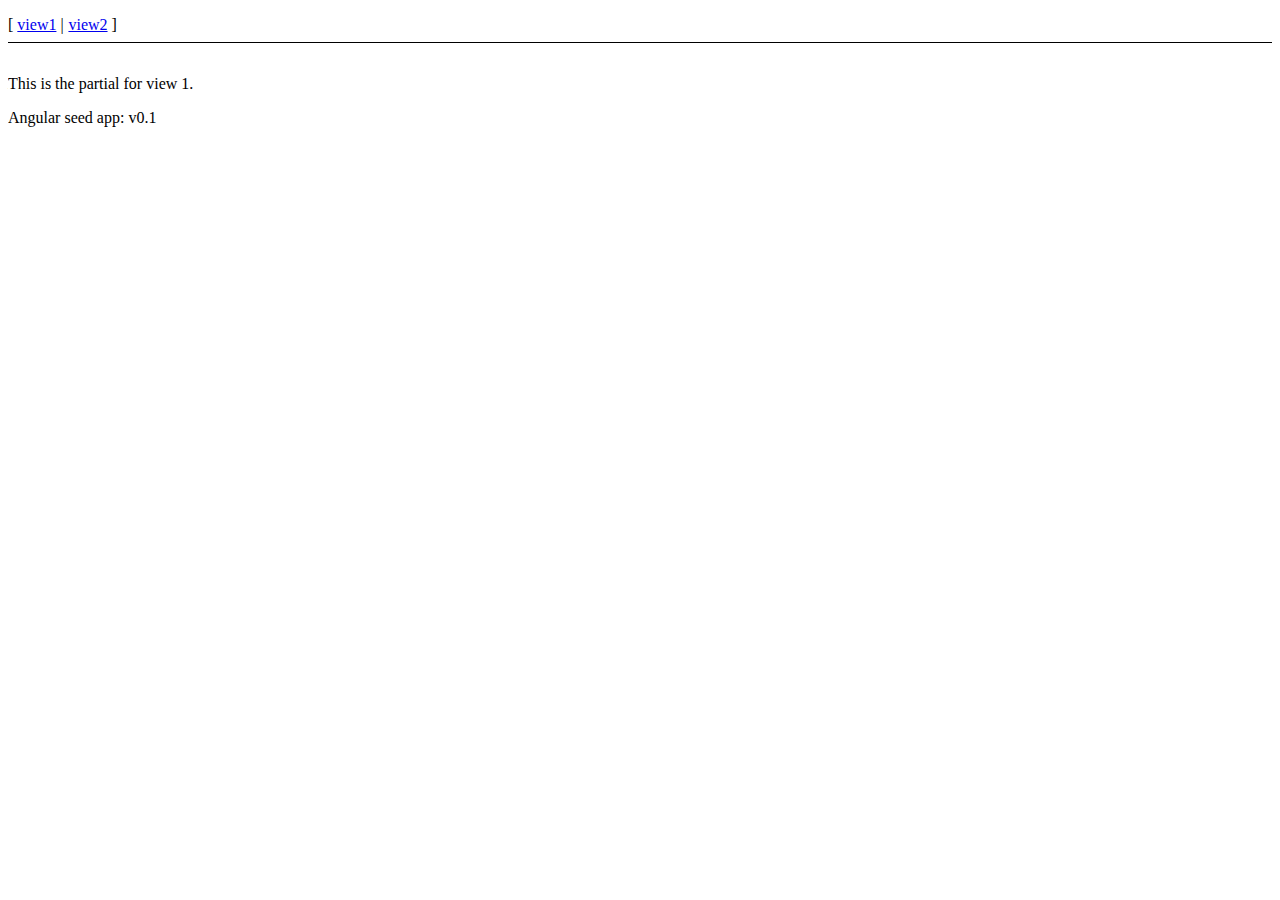
==== app/index.html @ 50238390 "Initial Commit" ====
<!doctype html>
<html lang="en" ng-app="myApp">
<head>
  <meta charset="utf-8">
  <title>My AngularJS App</title>
  <link rel="stylesheet" href="css/app.css"/>
</head>
<body>
  <ul class="menu">
    <li><a href="#/view1">view1</a></li>
    <li><a href="#/view2">view2</a></li>
  </ul>

  <div ng-view></div>

  <div>Angular seed app: v<span app-version></span></div>

  <!-- In production use:
  <script src="//ajax.googleapis.com/ajax/libs/angularjs/1.0.7/angular.min.js"></script>
  -->
  <script src="lib/angular/angular.js"></script>
  <script src="lib/angular/angular-route.js"></script>
  <script src="js/app.js"></script>
  <script src="js/services.js"></script>
  <script src="js/controllers.js"></script>
  <script src="js/filters.js"></script>
  <script src="js/directives.js"></script>
</body>
</html>
---- app/css/app.css ----
/* app css stylesheet */

.menu {
  list-style: none;
  border-bottom: 0.1em solid black;
  margin-bottom: 2em;
  padding: 0 0 0.5em;
}

.menu:before {
  content: "[";
}

.menu:after {
  content: "]";
}

.menu > li {
  display: inline;
}

.menu > li:before {
  content: "|";
  padding-right: 0.3em;
}

.menu > li:nth-child(1):before {
  content: "";
  padding: 0;
}
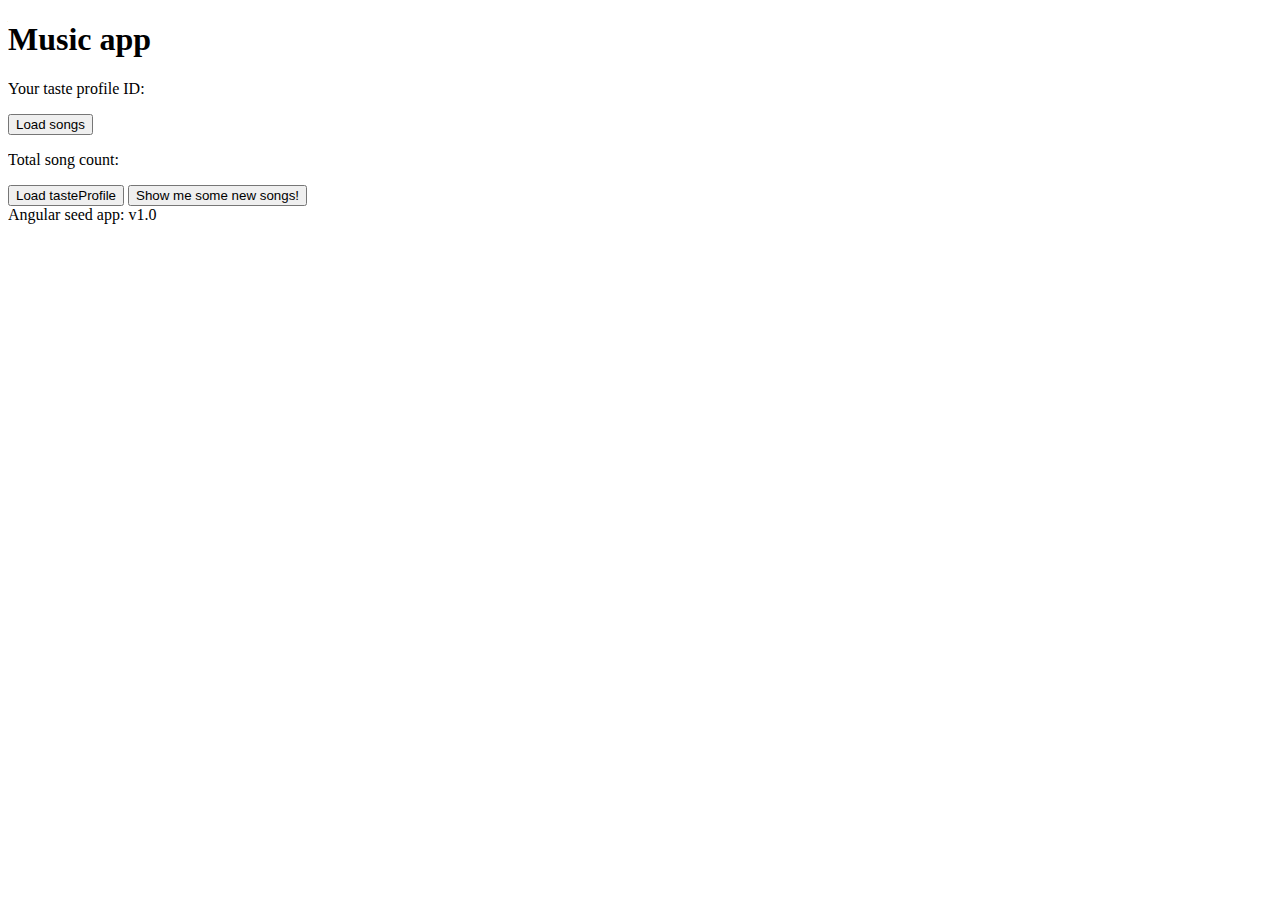
==== commit 83189033: "Refactored to use services and controllers (correctly this time) Also added localStorage and freshne" ====
--- a/app/index.html
+++ b/app/index.html
@@ -6,18 +6,17 @@
   <link rel="stylesheet" href="css/app.css"/>
 </head>
 <body>
-  <ul class="menu">
-    <li><a href="#/view1">view1</a></li>
-    <li><a href="#/view2">view2</a></li>
-  </ul>
 
-  <div ng-view></div>
+  <div class="app-view" ng-view></div>
 
   <div>Angular seed app: v<span app-version></span></div>
+
+
 
   <!-- In production use:
   <script src="//ajax.googleapis.com/ajax/libs/angularjs/1.0.7/angular.min.js"></script>
   -->
+  <script src="lib/jquery-2.0.3.js"></script>
   <script src="lib/angular/angular.js"></script>
   <script src="lib/angular/angular-route.js"></script>
   <script src="js/app.js"></script>
